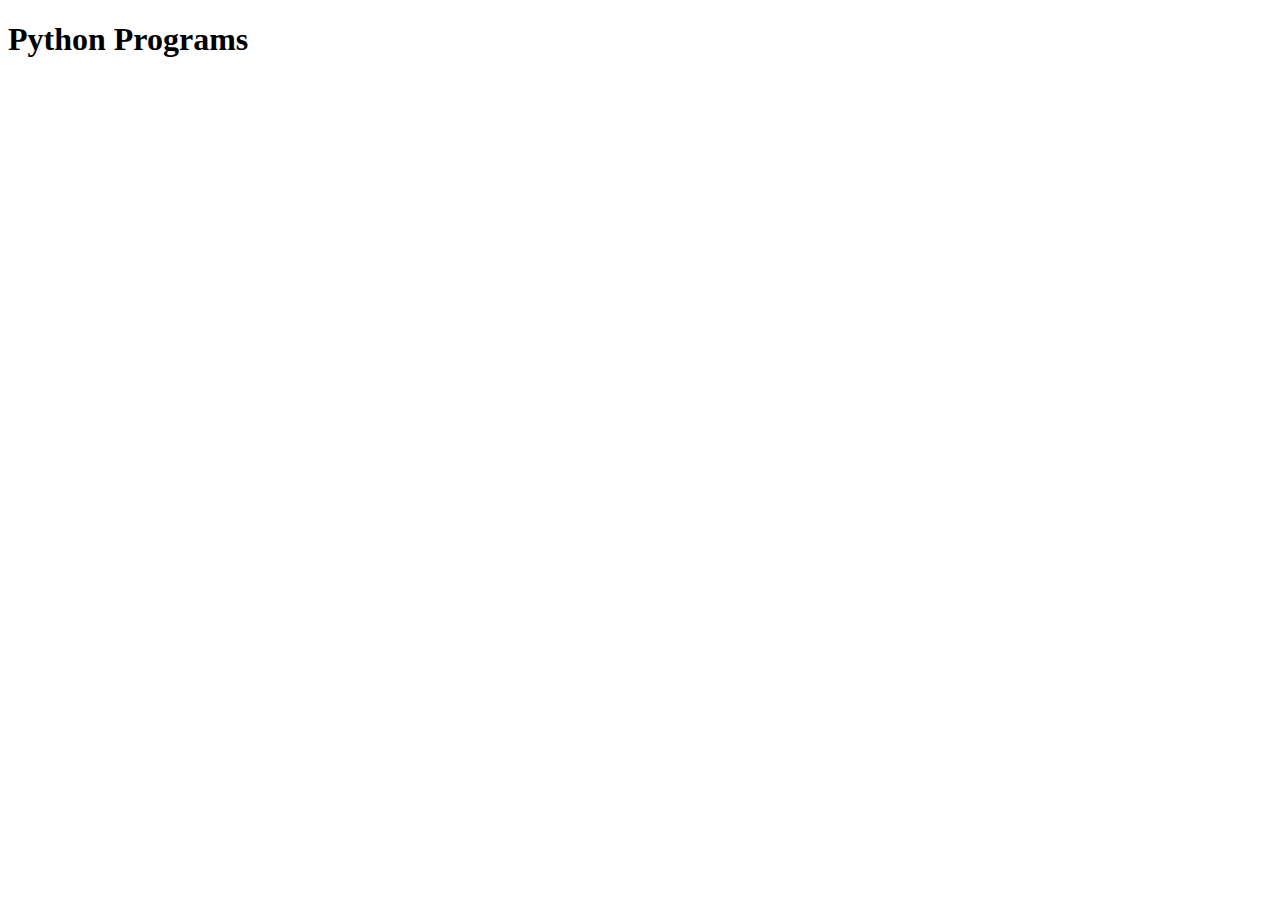
==== python_programs/index.html @ 6800dc2c "Update python_programs/index.html" ====
<!DOCTYPE html>
<html>
    <head>
        <title>Dustin's Python Programs</title>
    </head>
<body>

<h1>Python Programs</h1>

<iframe height="400px" width="100%" src="https://repl.it/repls/PlaintiveVigilantClients?lite=true" scrolling="no" frameborder="no" allowtransparency="true" allowfullscreen="true" sandbox="allow-forms allow-pointer-lock allow-popups allow-same-origin allow-scripts allow-modals"></iframe>

</body>
</html>
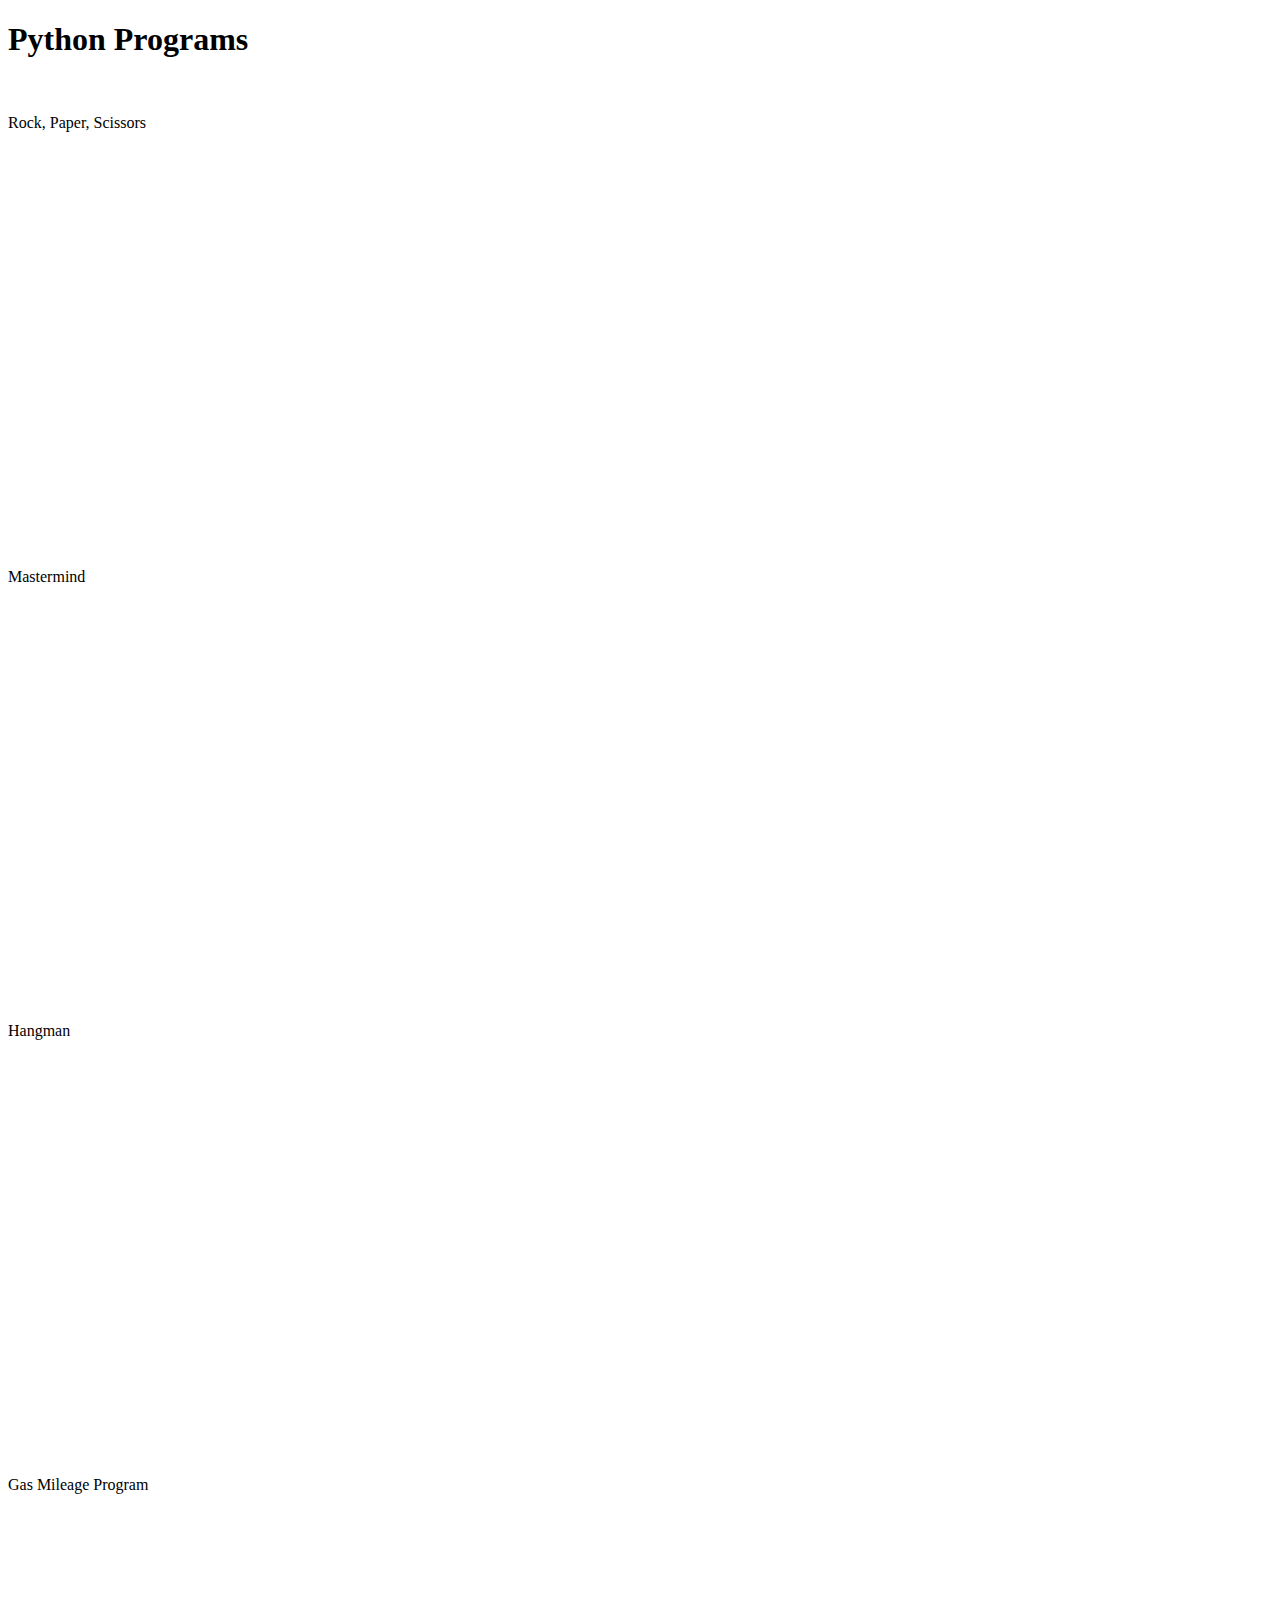
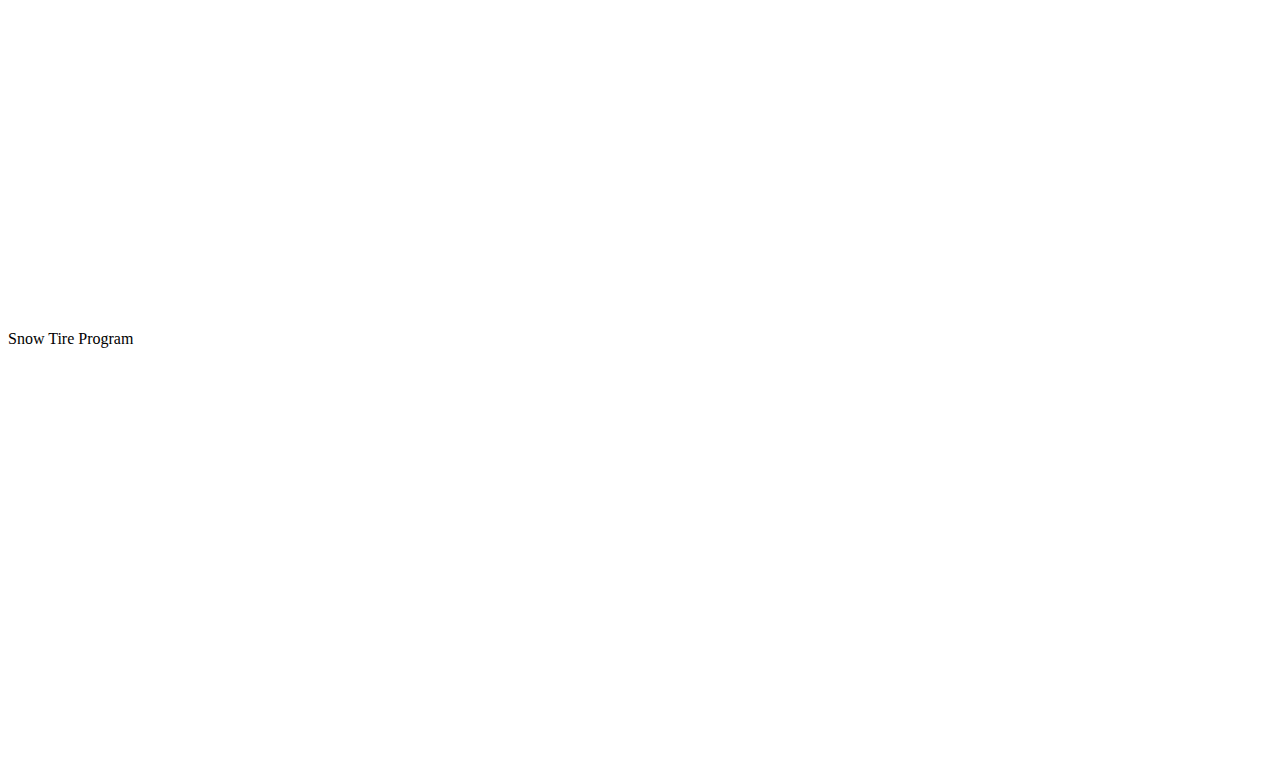
==== commit 83e64583: "python programs" ====
--- a/python_programs/index.html
+++ b/python_programs/index.html
@@ -6,8 +6,20 @@
 <body>
 
 <h1>Python Programs</h1>
-
-<iframe height="400px" width="100%" src="https://repl.it/repls/PlaintiveVigilantClients?lite=true" scrolling="no" frameborder="no" allowtransparency="true" allowfullscreen="true" sandbox="allow-forms allow-pointer-lock allow-popups allow-same-origin allow-scripts allow-modals"></iframe>
-
+<br>
+<p>Rock, Paper, Scissors</p>
+<iframe height="400px" width="100%" src="https://repl.it/repls/RashMellowScales?lite=true" scrolling="no" frameborder="no" allowtransparency="true" allowfullscreen="true" sandbox="allow-forms allow-pointer-lock allow-popups allow-same-origin allow-scripts allow-modals"></iframe>
+<br>
+<p>Mastermind</p>
+<iframe height="400px" width="100%" src="https://repl.it/repls/HastyRashMouse?lite=true" scrolling="no" frameborder="no" allowtransparency="true" allowfullscreen="true" sandbox="allow-forms allow-pointer-lock allow-popups allow-same-origin allow-scripts allow-modals"></iframe>
+<br>
+<p>Hangman</p>
+<iframe height="400px" width="100%" src="https://repl.it/repls/DecentDullStrings?lite=true" scrolling="no" frameborder="no" allowtransparency="true" allowfullscreen="true" sandbox="allow-forms allow-pointer-lock allow-popups allow-same-origin allow-scripts allow-modals"></iframe>
+<br>
+<p>Gas Mileage Program</p>
+<iframe height="400px" width="100%" src="https://repl.it/repls/DistantHelplessWebpage?lite=true" scrolling="no" frameborder="no" allowtransparency="true" allowfullscreen="true" sandbox="allow-forms allow-pointer-lock allow-popups allow-same-origin allow-scripts allow-modals"></iframe>
+<br>
+<p>Snow Tire Program</p>
+<iframe height="400px" width="100%" src="https://repl.it/repls/DarkvioletAwkwardDrivers?lite=true" scrolling="no" frameborder="no" allowtransparency="true" allowfullscreen="true" sandbox="allow-forms allow-pointer-lock allow-popups allow-same-origin allow-scripts allow-modals"></iframe>
 </body>
 </html> 